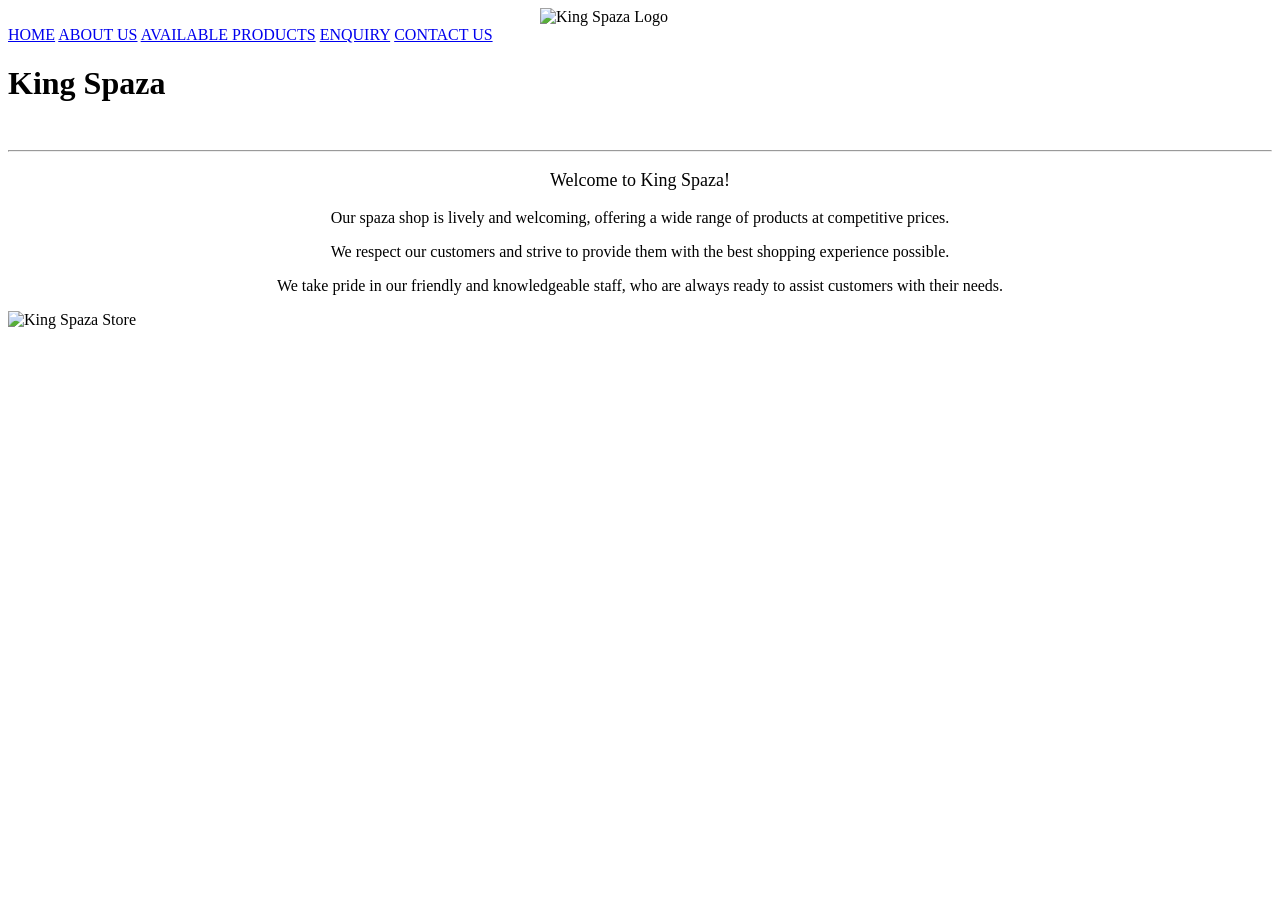
==== index.html @ 4876aa61 "Change something" ====
<!DOCTYPE html>
<html lang="en">
<head>
    <meta charset="UTF-8">
    <meta name="viewport" content="width=device-width, initial-scale=1.0">
    <title>King Spaza shop</title>
    <link rel="icon" href="../King-Spaza/assets/Gemini_Generated_Image_jdhbpnjdhbpnjdhb.png">
</head>
<body> 
    <img src= "../King-Spaza/assets/Gemini_Generated_Image_jdhbpnjdhbpnjdhb.png" alt="King Spaza Logo" style="display: block; margin: 0 auto; width: 200px; height: auto;"">   
    <a href="../King-Spaza/index.html">HOME</a>
    <a href="../King-Spaza/pages/about.html">ABOUT US</a>
    <a href="../King-Spaza/pages/availableproducts.html">AVAILABLE PRODUCTS</a>
    <a href="../King-Spaza/pages/enquiry.html">ENQUIRY</a>
    <a href="../King-Spaza/pages/contact.html">CONTACT US</a> 
    <h1>King Spaza</h1><br> <hr>
    <p style="text-align: center;font-size: 18px;">Welcome to King Spaza!</p>
    <section>
  <p style="text-align: center;"> Our spaza shop is lively and welcoming, offering a wide range of products at competitive prices.</p>
  <p style="text-align: center;">We respect our customers and strive to provide them with the best shopping experience possible.</p>
  <p style="text-align: center;">We take pride in our friendly and knowledgeable staff, who are always ready to assist customers with their needs.</p>
  <img src="../King-Spaza/assets/Screenshot 2026-08-13 145939.png" alt="King Spaza Store">
  
    </section>
</body>
</html>
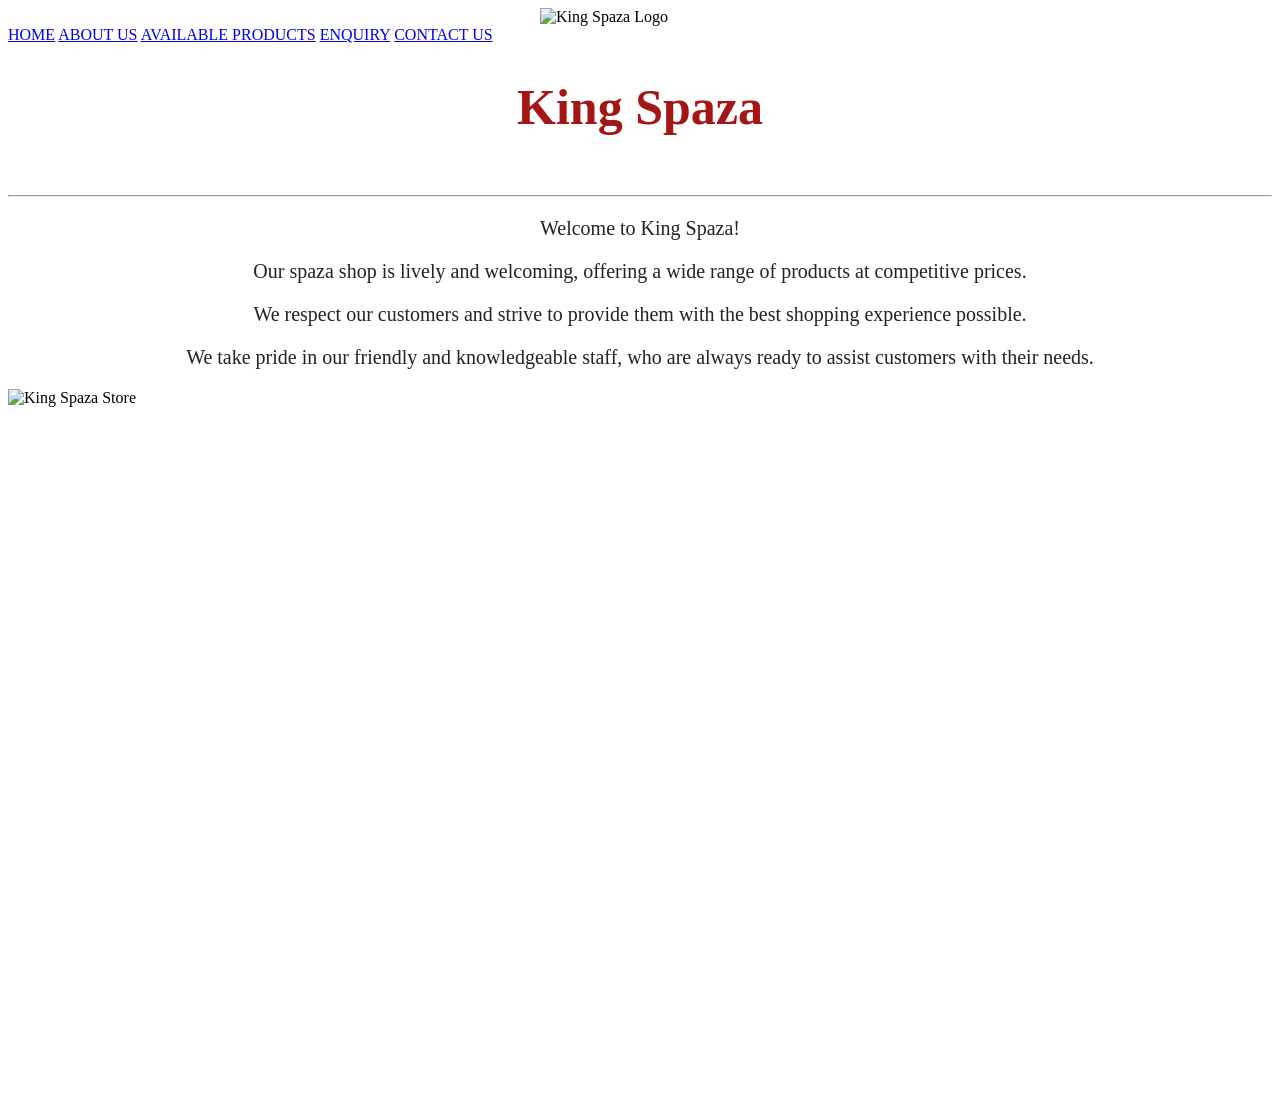
==== commit 4cc2cd87: "So i made some changes" ====
--- a/index.html
+++ b/index.html
@@ -5,16 +5,17 @@
     <meta name="viewport" content="width=device-width, initial-scale=1.0">
     <title>King Spaza shop</title>
     <link rel="icon" href="../King-Spaza/assets/Gemini_Generated_Image_jdhbpnjdhbpnjdhb.png">
+    <link rel="stylesheet" href="../css/style.css">
 </head>
 <body> 
-    <img src= "../King-Spaza/assets/Gemini_Generated_Image_jdhbpnjdhbpnjdhb.png" alt="King Spaza Logo" style="display: block; margin: 0 auto; width: 200px; height: auto;"">   
+    <img src= "../King-Spaza/assets/Gemini_Generated_Image_jdhbpnjdhbpnjdhb.png" alt="King Spaza Logo" style="display: block; margin: 0 auto; width: 200px; height: auto;">   
     <a href="../King-Spaza/index.html">HOME</a>
     <a href="../King-Spaza/pages/about.html">ABOUT US</a>
     <a href="../King-Spaza/pages/availableproducts.html">AVAILABLE PRODUCTS</a>
     <a href="../King-Spaza/pages/enquiry.html">ENQUIRY</a>
     <a href="../King-Spaza/pages/contact.html">CONTACT US</a> 
     <h1>King Spaza</h1><br> <hr>
-    <p style="text-align: center;font-size: 18px;">Welcome to King Spaza!</p>
+    <p style="text-align: center;font-size: 20px;">Welcome to King Spaza!</p>
     <section>
   <p style="text-align: center;"> Our spaza shop is lively and welcoming, offering a wide range of products at competitive prices.</p>
   <p style="text-align: center;">We respect our customers and strive to provide them with the best shopping experience possible.</p>
--- a/css/style.css
+++ b/css/style.css
@@ -0,0 +1,32 @@
+h1{
+    text-align: center;
+    color: #a41515;
+    font-size: 50px;
+}
+p{
+    text-align: center;
+    color: #1f1d1df9;
+    font-size: 20px;
+}
+img{
+    display: block;
+    margin: 0 auto;
+    width: 1280px;
+    height: 720px;
+}
+iframe{
+    display: block;
+    margin: 0 auto;
+    width: 1280px;
+    height: 720px;
+}
+ul{
+    list-style-type: none;
+    text-align: center;
+    color: #1f1d1df9;
+    font-size: 20px;
+}
+ul li span{
+    font-weight: bold;
+}
+
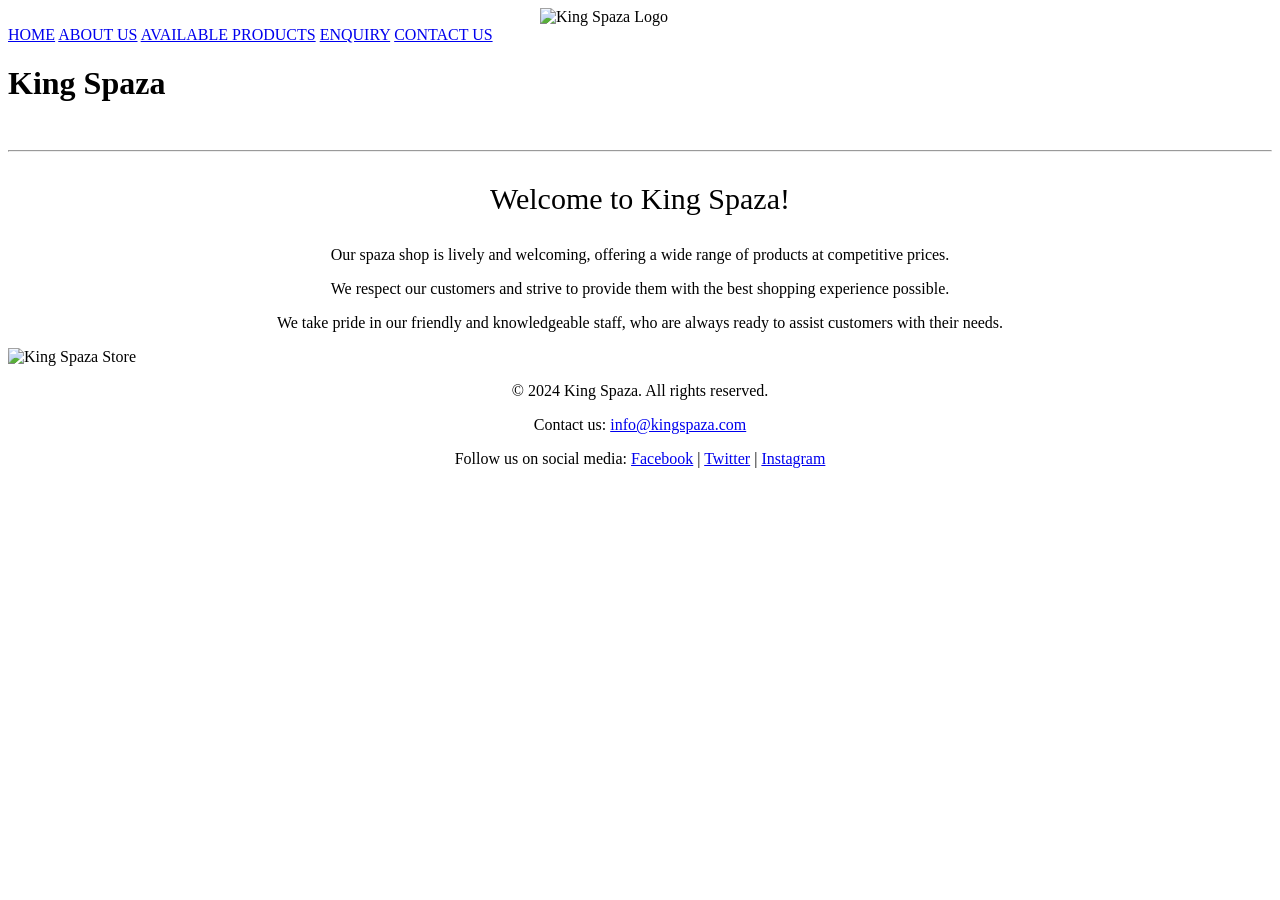
==== commit bd1aca54: "i have fixed my readme file" ====
--- a/index.html
+++ b/index.html
@@ -4,18 +4,20 @@
     <meta charset="UTF-8">
     <meta name="viewport" content="width=device-width, initial-scale=1.0">
     <title>King Spaza shop</title>
-    <link rel="icon" href="../King-Spaza/assets/Gemini_Generated_Image_jdhbpnjdhbpnjdhb.png">
-    <link rel="stylesheet" href="../css/style.css">
+   
+    <link rel="stylesheet" href="../King-Spaza/css/style.css">
 </head>
 <body> 
+    <header></header>
     <img src= "../King-Spaza/assets/Gemini_Generated_Image_jdhbpnjdhbpnjdhb.png" alt="King Spaza Logo" style="display: block; margin: 0 auto; width: 200px; height: auto;">   
     <a href="../King-Spaza/index.html">HOME</a>
     <a href="../King-Spaza/pages/about.html">ABOUT US</a>
     <a href="../King-Spaza/pages/availableproducts.html">AVAILABLE PRODUCTS</a>
     <a href="../King-Spaza/pages/enquiry.html">ENQUIRY</a>
     <a href="../King-Spaza/pages/contact.html">CONTACT US</a> 
+
     <h1>King Spaza</h1><br> <hr>
-    <p style="text-align: center;font-size: 20px;">Welcome to King Spaza!</p>
+    <p style="text-align: center;font-size: 30px;">Welcome to King Spaza!</p>
     <section>
   <p style="text-align: center;"> Our spaza shop is lively and welcoming, offering a wide range of products at competitive prices.</p>
   <p style="text-align: center;">We respect our customers and strive to provide them with the best shopping experience possible.</p>
@@ -23,5 +25,14 @@
   <img src="../King-Spaza/assets/Screenshot 2026-08-13 145939.png" alt="King Spaza Store">
   
     </section>
+    <footer>
+        <p style="text-align: center;">&copy; 2024 King Spaza. All rights reserved.</p>
+        <p style="text-align: center;">Contact us: <a href="mailto:info@kingspaza.com">info@kingspaza.com</a></p>
+        <p style="text-align: center;">Follow us on social media: 
+            <a href="https://www.facebook.com/kingspaza" target="_blank">Facebook</a> | 
+            <a href="https://www.twitter.com/kingspaza" target="_blank">Twitter</a> | 
+            <a href="https://www.instagram.com/kingspaza" target="_blank">Instagram</a>
+        </p>
+    </footer>
 </body>
 </html>
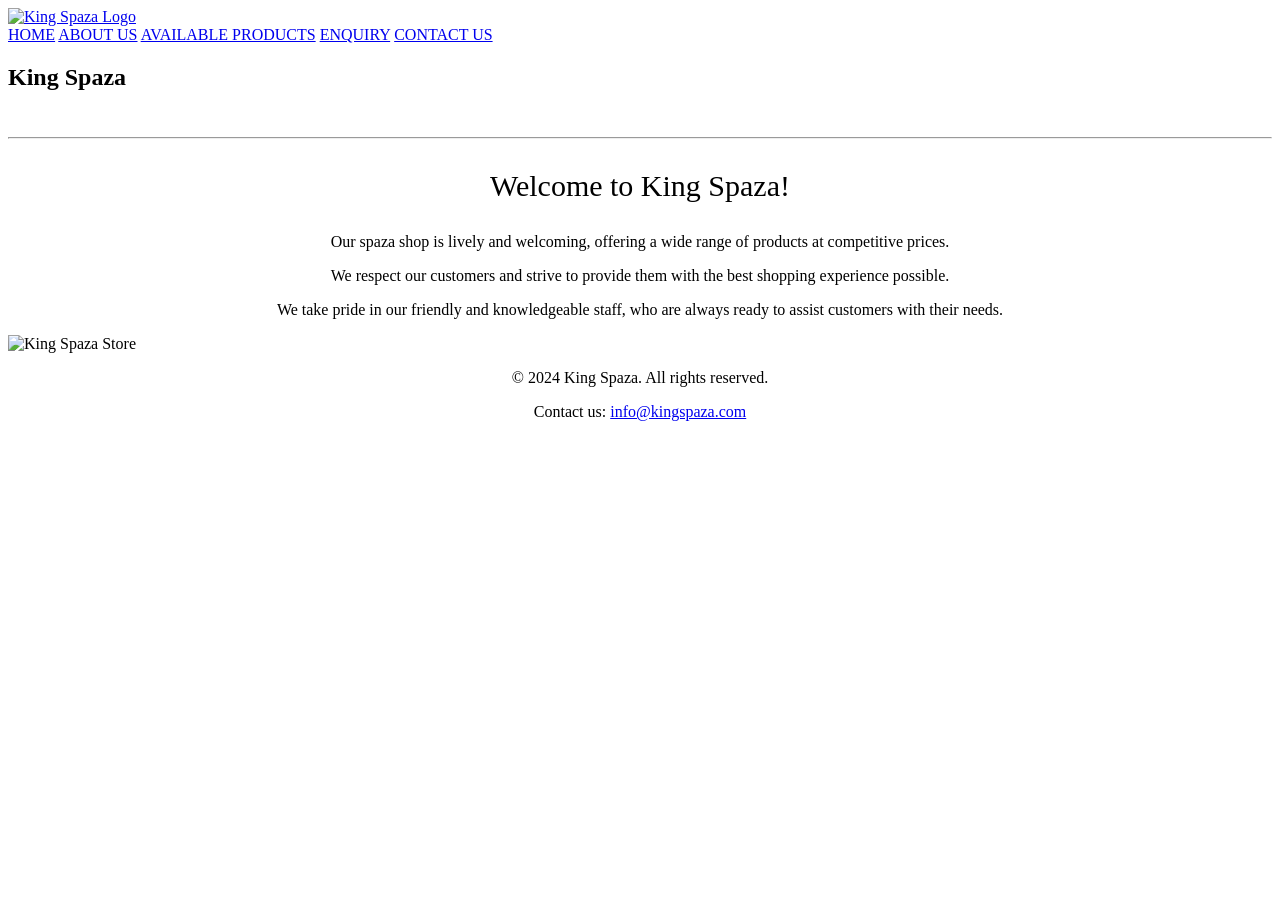
==== commit aa2fbcc9: "i have made some changes" ====
--- a/index.html
+++ b/index.html
@@ -4,35 +4,36 @@
     <meta charset="UTF-8">
     <meta name="viewport" content="width=device-width, initial-scale=1.0">
     <title>King Spaza shop</title>
-   
     <link rel="stylesheet" href="../King-Spaza/css/style.css">
 </head>
 <body> 
-    <header></header>
-    <img src= "../King-Spaza/assets/Gemini_Generated_Image_jdhbpnjdhbpnjdhb.png" alt="King Spaza Logo" style="display: block; margin: 0 auto; width: 200px; height: auto;">   
-    <a href="../King-Spaza/index.html">HOME</a>
-    <a href="../King-Spaza/pages/about.html">ABOUT US</a>
-    <a href="../King-Spaza/pages/availableproducts.html">AVAILABLE PRODUCTS</a>
-    <a href="../King-Spaza/pages/enquiry.html">ENQUIRY</a>
-    <a href="../King-Spaza/pages/contact.html">CONTACT US</a> 
+    <header class="header-nav">
+        <a href="../King-Spaza/index.html" class="logo-link">
+            <img class="logo-img" src="../King-Spaza/assets/Gemini_Generated_Image_jdhbpnjdhbpnjdhb.png" alt="King Spaza Logo">
+        </a>
+        <nav class="nav-links">
+            <a href="../King-Spaza/index.html">HOME</a>
+            <a href="../King-Spaza/pages/about.html">ABOUT US</a>
+            <a href="../King-Spaza/pages/availableproducts.html">AVAILABLE PRODUCTS</a>
+            <a href="../King-Spaza/pages/enquiry.html">ENQUIRY</a>
+            <a href="../King-Spaza/pages/contact.html">CONTACT US</a> 
+        </nav>
+    </header>
 
-    <h1>King Spaza</h1><br> <hr>
-    <p style="text-align: center;font-size: 30px;">Welcome to King Spaza!</p>
-    <section>
-  <p style="text-align: center;"> Our spaza shop is lively and welcoming, offering a wide range of products at competitive prices.</p>
-  <p style="text-align: center;">We respect our customers and strive to provide them with the best shopping experience possible.</p>
-  <p style="text-align: center;">We take pride in our friendly and knowledgeable staff, who are always ready to assist customers with their needs.</p>
-  <img src="../King-Spaza/assets/Screenshot 2026-08-13 145939.png" alt="King Spaza Store">
-  
-    </section>
+    <main>
+        <section>
+            <h1>King Spaza</h1><br><hr>
+            <p style="text-align: center; font-size: 30px;">Welcome to King Spaza!</p>
+            <p style="text-align: center;">Our spaza shop is lively and welcoming, offering a wide range of products at competitive prices.</p>
+            <p style="text-align: center;">We respect our customers and strive to provide them with the best shopping experience possible.</p>
+            <p style="text-align: center;">We take pride in our friendly and knowledgeable staff, who are always ready to assist customers with their needs.</p>
+            <img src="../King-Spaza/assets/Screenshot 2026-08-13 145939.png" alt="King Spaza Store" style="display: block; margin: 0 auto; max-width: 100%; height: auto;">
+        </section>
+    </main>
+
     <footer>
         <p style="text-align: center;">&copy; 2024 King Spaza. All rights reserved.</p>
         <p style="text-align: center;">Contact us: <a href="mailto:info@kingspaza.com">info@kingspaza.com</a></p>
-        <p style="text-align: center;">Follow us on social media: 
-            <a href="https://www.facebook.com/kingspaza" target="_blank">Facebook</a> | 
-            <a href="https://www.twitter.com/kingspaza" target="_blank">Twitter</a> | 
-            <a href="https://www.instagram.com/kingspaza" target="_blank">Instagram</a>
-        </p>
     </footer>
 </body>
 </html>
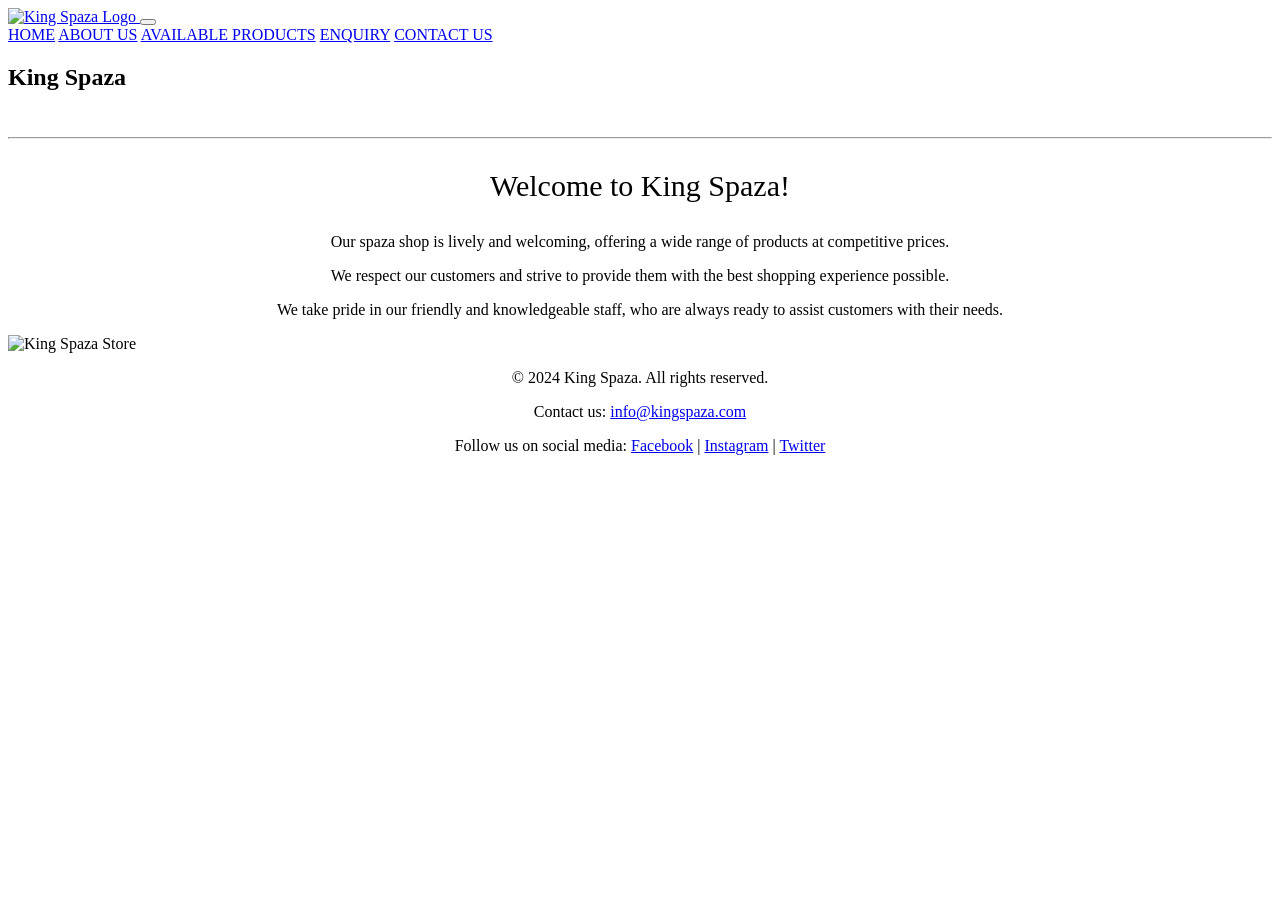
==== commit e4051772: "i have big changes to my website" ====
--- a/index.html
+++ b/index.html
@@ -7,18 +7,27 @@
     <link rel="stylesheet" href="../King-Spaza/css/style.css">
 </head>
 <body> 
-    <header class="header-nav">
-        <a href="../King-Spaza/index.html" class="logo-link">
-            <img class="logo-img" src="../King-Spaza/assets/Gemini_Generated_Image_jdhbpnjdhbpnjdhb.png" alt="King Spaza Logo">
-        </a>
-        <nav class="nav-links">
-            <a href="../King-Spaza/index.html">HOME</a>
-            <a href="../King-Spaza/pages/about.html">ABOUT US</a>
-            <a href="../King-Spaza/pages/availableproducts.html">AVAILABLE PRODUCTS</a>
-            <a href="../King-Spaza/pages/enquiry.html">ENQUIRY</a>
-            <a href="../King-Spaza/pages/contact.html">CONTACT US</a> 
-        </nav>
-    </header>
+   <header class="header-nav">
+    <a href="../King-Spaza/index.html" class="logo-link">
+        <img class="logo-img" src="../King-Spaza/assets/Gemini_Generated_Image_jdhbpnjdhbpnjdhb.png" alt="King Spaza Logo">
+    </a>
+
+    <!-- Hamburger Button -->
+    <button class="hamburger" id="hamburger-btn" aria-label="Toggle navigation">
+        <span></span>
+        <span></span>
+        <span></span>
+    </button>
+
+    <!-- Navigation Menu -->
+    <nav class="nav-links" id="nav-menu">
+        <a href="../King-Spaza/index.html">HOME</a>
+        <a href="../King-Spaza/pages/about.html">ABOUT US</a>
+        <a href="../King-Spaza/pages/availableproducts.html">AVAILABLE PRODUCTS</a>
+        <a href="../King-Spaza/pages/enquiry.html">ENQUIRY</a>
+        <a href="../King-Spaza/pages/contact.html">CONTACT US</a>
+    </nav>
+</header>
 
     <main>
         <section>
@@ -34,6 +43,27 @@
     <footer>
         <p style="text-align: center;">&copy; 2024 King Spaza. All rights reserved.</p>
         <p style="text-align: center;">Contact us: <a href="mailto:info@kingspaza.com">info@kingspaza.com</a></p>
+        <p style="text-align: center;">Follow us on social media: 
+            <a href="https://www.facebook.com/kingspaza" target="_blank">Facebook</a> | 
+            <a href="https://www.instagram.com/kingspaza" target="_blank">Instagram</a> | 
+            <a href="https://twitter.com/kingspaza" target="_blank">Twitter</a>
+        </p>
     </footer>
+    <script>
+        const hamburgerBtn = document.getElementById('hamburger-btn');
+        const navMenu = document.getElementById('nav-menu');
+
+        hamburgerBtn.addEventListener('click', () => {
+            navMenu.classList.toggle('active');
+        });
+
+        // Close menu automatically when a link is clicked
+        document.querySelectorAll('.nav-links a').forEach(link => {
+            link.addEventListener('click', () => {
+                navMenu.classList.remove('active');
+            });
+        });
+    </script>
 </body>
+</html>
 </html>
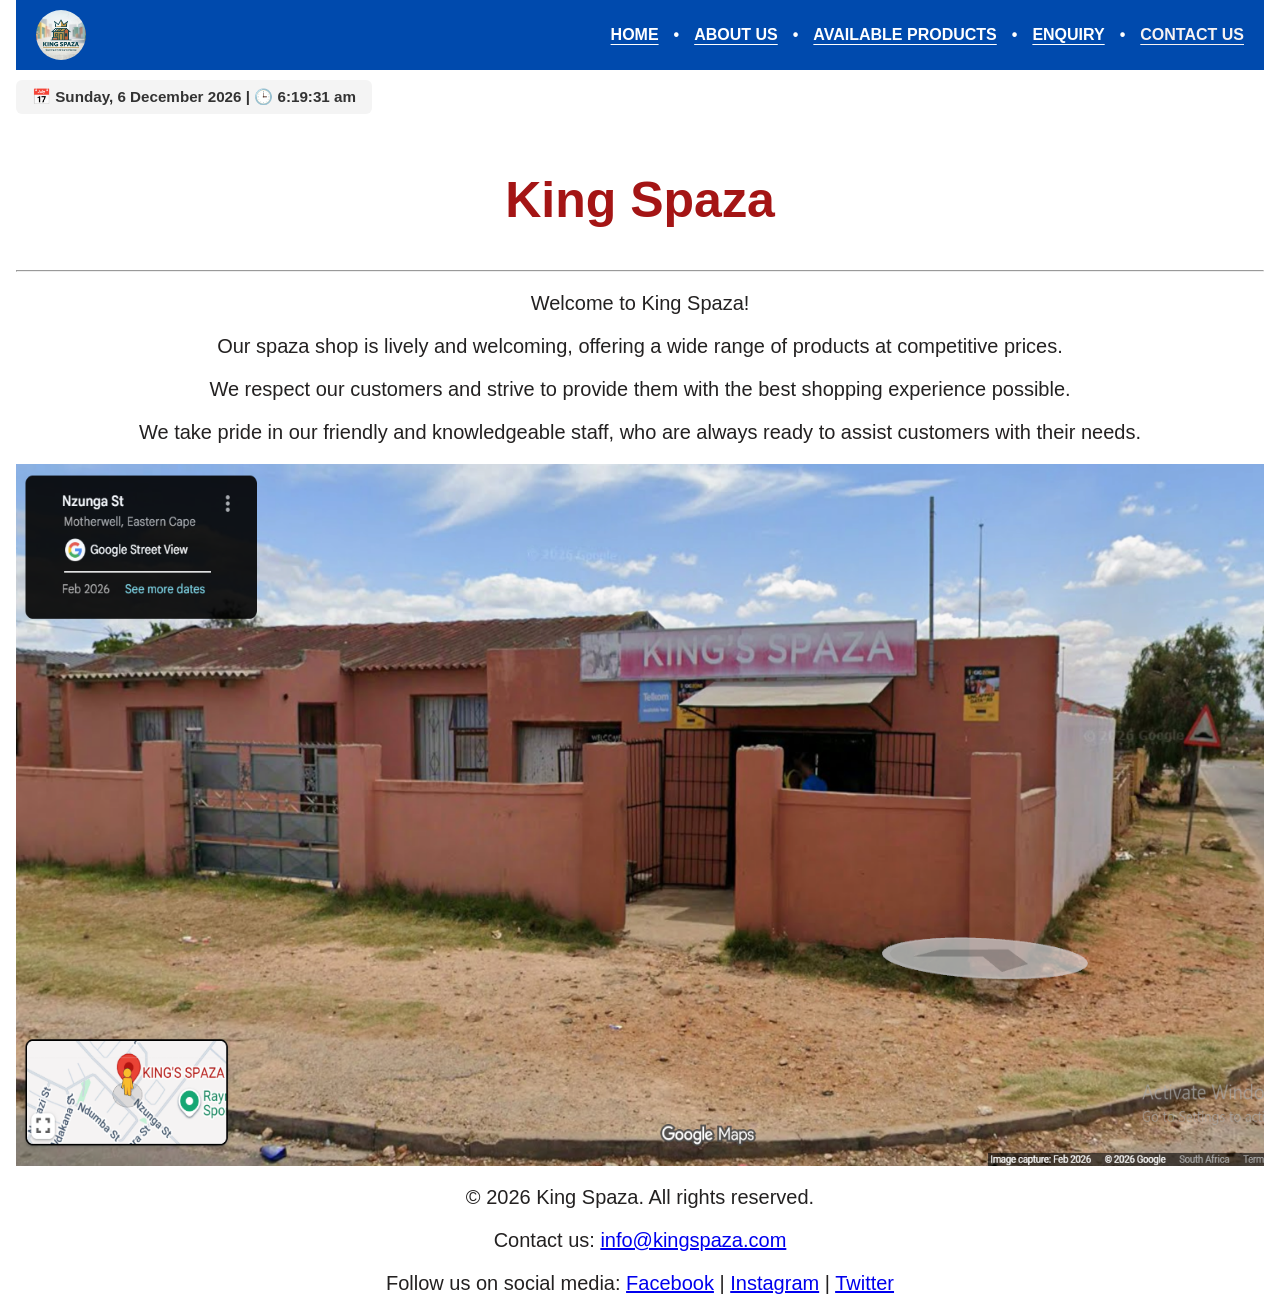
==== commit 026bbcd9: "yes i have changed somethings" ====
--- a/index.html
+++ b/index.html
@@ -3,67 +3,111 @@
 <head>
     <meta charset="UTF-8">
     <meta name="viewport" content="width=device-width, initial-scale=1.0">
-    <title>King Spaza shop</title>
-    <link rel="stylesheet" href="../King-Spaza/css/style.css">
+    <meta name="description" content="King Spaza is a vibrant and welcoming spaza shop offering a wide range of products at competitive prices. 
+               We respect our customers and strive to provide them with the best shopping experience possible.">
+    <meta name="keywords" content="King Spaza, spaza shop, products, competitive prices, customer service, shopping experience">
+    <meta name="author" content="Aphiwe Luntonti">
+    
+    <title>King Spaza Shop</title>
+    <!-- CSS stylesheet link -->
+    <link rel="stylesheet" href="css/style.css">
 </head>
 <body> 
-   <header class="header-nav">
-    <a href="../King-Spaza/index.html" class="logo-link">
-        <img class="logo-img" src="../King-Spaza/assets/Gemini_Generated_Image_jdhbpnjdhbpnjdhb.png" alt="King Spaza Logo">
-    </a>
+    <!-- Header & Navigation -->
+    <header class="header-nav">
+        <a href="index.html" class="logo-link">
+            <img class="logo-img" src="assets/Gemini_Generated_Image_jdhbpnjdhbpnjdhb.png" alt="King Spaza Logo">
+        </a>
 
-    <!-- Hamburger Button -->
-    <button class="hamburger" id="hamburger-btn" aria-label="Toggle navigation">
-        <span></span>
-        <span></span>
-        <span></span>
-    </button>
+        <!-- Hamburger Button -->
+        <button class="hamburger" id="hamburger-btn" aria-label="Toggle navigation" aria-expanded="false" aria-controls="nav-menu">
+            <span></span>
+            <span></span>
+            <span></span>
+        </button>
 
-    <!-- Navigation Menu -->
-    <nav class="nav-links" id="nav-menu">
-        <a href="../King-Spaza/index.html">HOME</a>
-        <a href="../King-Spaza/pages/about.html">ABOUT US</a>
-        <a href="../King-Spaza/pages/availableproducts.html">AVAILABLE PRODUCTS</a>
-        <a href="../King-Spaza/pages/enquiry.html">ENQUIRY</a>
-        <a href="../King-Spaza/pages/contact.html">CONTACT US</a>
-    </nav>
-</header>
+        <!-- Navigation Menu -->
+        <nav class="nav-links" id="nav-menu">
+            <a href="index.html">HOME</a>
+            <a href="pages/about.html">ABOUT US</a>
+            <a href="pages/availableproducts.html">AVAILABLE PRODUCTS</a>
+            <a href="pages/enquiry.html">ENQUIRY</a>
+            <a href="pages/contact.html">CONTACT US</a>
+        </nav>
+    </header>
 
+    <!-- Main Content -->
     <main>
-        <section>
-            <h1>King Spaza</h1><br><hr>
-            <p style="text-align: center; font-size: 30px;">Welcome to King Spaza!</p>
-            <p style="text-align: center;">Our spaza shop is lively and welcoming, offering a wide range of products at competitive prices.</p>
-            <p style="text-align: center;">We respect our customers and strive to provide them with the best shopping experience possible.</p>
-            <p style="text-align: center;">We take pride in our friendly and knowledgeable staff, who are always ready to assist customers with their needs.</p>
-            <img src="../King-Spaza/assets/Screenshot 2026-08-13 145939.png" alt="King Spaza Store" style="display: block; margin: 0 auto; max-width: 100%; height: auto;">
+        <section class="welcome-section">
+            <!-- Date and Time Display moved here -->
+            <div class="datetime-display" id="datetime-display" aria-live="polite">
+                📅 <span id="current-date">Loading...</span> | 🕒 <span id="current-time">Loading...</span>
+            </div>
+
+            <h1>King Spaza</h1>
+            <hr>
+            <p class="hero-text">Welcome to King Spaza!</p>
+            <p>Our spaza shop is lively and welcoming, offering a wide range of products at competitive prices.</p>
+            <p>We respect our customers and strive to provide them with the best shopping experience possible.</p>
+            <p>We take pride in our friendly and knowledgeable staff, who are always ready to assist customers with their needs.</p>
+            
+            <img src="assets/Screenshot 2026-08-13 145939.png" alt="King Spaza Store" class="hero-img">
         </section>
     </main>
 
+    <!-- Footer -->
     <footer>
-        <p style="text-align: center;">&copy; 2024 King Spaza. All rights reserved.</p>
-        <p style="text-align: center;">Contact us: <a href="mailto:info@kingspaza.com">info@kingspaza.com</a></p>
-        <p style="text-align: center;">Follow us on social media: 
-            <a href="https://www.facebook.com/kingspaza" target="_blank">Facebook</a> | 
-            <a href="https://www.instagram.com/kingspaza" target="_blank">Instagram</a> | 
-            <a href="https://twitter.com/kingspaza" target="_blank">Twitter</a>
+        <p>&copy; 2026 King Spaza. All rights reserved.</p>
+        <p>Contact us: <a href="mailto:info@kingspaza.com">info@kingspaza.com</a></p>
+        <p>Follow us on social media: 
+            <a href="https://www.facebook.com/kingspaza" target="_blank" rel="noopener noreferrer">Facebook</a> | 
+            <a href="https://www.instagram.com/kingspaza" target="_blank" rel="noopener noreferrer">Instagram</a> | 
+            <a href="https://twitter.com/kingspaza" target="_blank" rel="noopener noreferrer">Twitter</a>
         </p>
     </footer>
+
+    <!-- JavaScript for Mobile Navigation -->
     <script>
         const hamburgerBtn = document.getElementById('hamburger-btn');
         const navMenu = document.getElementById('nav-menu');
 
         hamburgerBtn.addEventListener('click', () => {
-            navMenu.classList.toggle('active');
+            const isActive = navMenu.classList.toggle('active');
+            hamburgerBtn.setAttribute('aria-expanded', isActive);
         });
 
         // Close menu automatically when a link is clicked
         document.querySelectorAll('.nav-links a').forEach(link => {
             link.addEventListener('click', () => {
                 navMenu.classList.remove('active');
+                hamburgerBtn.setAttribute('aria-expanded', 'false');
             });
         });
     </script>
+    <script>
+        function updateDateTime() {
+            const now = new Date();
+
+            // Format Date (e.g., "Friday, 23 October 2026")
+            const dateOptions = { weekday: 'long', day: 'numeric', month: 'long', year: 'numeric' };
+            const formattedDate = now.toLocaleDateString('en-ZA', dateOptions);
+
+            // Format Time (e.g., "08:15:30 AM")
+            const formattedTime = now.toLocaleTimeString('en-ZA', { hour12: true });
+
+            // Inject into HTML
+            const dateEl = document.getElementById('current-date');
+            const timeEl = document.getElementById('current-time');
+
+            if (dateEl && timeEl) {
+                dateEl.textContent = formattedDate;
+                timeEl.textContent = formattedTime;
+            }
+        }
+
+        // Run immediately on page load and update every 1 second
+        updateDateTime();
+        setInterval(updateDateTime, 1000);
+    </script>
 </body>
-</html>
 </html>
--- a/css/style.css
+++ b/css/style.css
@@ -0,0 +1,475 @@
+/* Fixed Google Fonts Import URL */
+@import url('https://fonts.googleapis.com/css2?family=Marvel:ital,wght@0,400;0,700;1,400;1,700&display=swap');
+
+/* Base Styles */
+body {
+  font-family: 'Marvel', sans-serif;
+  margin: 0;
+  padding: 0 1rem;
+}
+
+h1 {
+  text-align: center;
+  color: #a41515;
+  font-size: clamp(2rem, 5vw, 3.125rem); /* Dynamically scales font size */
+}
+
+p {
+  text-align: center;
+  color: rgba(31, 29, 29, 0.98);
+  font-size: clamp(1rem, 2.5vw, 1.25rem);
+}
+
+/* Responsive Images & Videos */
+img, 
+iframe {
+  display: block;
+  margin: 0 auto;
+  width: 100%;
+  max-width: 1280px;
+  height: auto;
+  aspect-ratio: 16 / 9; /* Maintains HD aspect ratio on all screens */
+}
+
+/* Lists */
+ul {
+  list-style-type: none;
+  padding: 0;
+  text-align: center;
+  color: rgba(31, 29, 29, 0.98);
+  font-size: clamp(1rem, 2.5vw, 1.25rem);
+}
+
+ul li span {
+  font-weight: bold;
+}
+
+/* Responsive Circular Logo Container */
+.circle-logo {
+  width: min(300px, 80vw); /* Scales down on screens smaller than 300px */
+  height: min(300px, 80vw);
+  border-radius: 50%;
+  overflow: hidden;
+  margin: 0 auto; /* Centered layout */
+  display: flex;
+  justify-content: center;
+  align-items: center;
+}
+
+.circle-logo img {
+  width: 100%;
+  height: 100%;
+  object-fit: cover;
+  aspect-ratio: 1 / 1;
+}
+a.hover-effect {
+  text-decoration: none;
+  color: inherit;
+  transition: color 0.3s ease, transform 0.3s ease;
+}
+/* Responsive Image Styling */
+.hero-image {
+  display: block;
+  margin: 1.5rem auto;
+  max-width: 100%;
+  width: min(400px, 90vw); /* Stays 400px on desktop, shrinks to 90% view width on mobile */
+  height: auto;           /* Preserves original aspect ratio without distortion */
+  object-fit: cover;
+  border-radius: 8px;     /* Optional subtle rounded corners */
+}
+/* Header Container - Keeps Everything Left-Aligned */
+.header-nav {
+  display: flex;
+  align-items: center;
+  justify-content: flex-start; /* Keeps everything on the left */
+  gap: 20px;                   /* Space between logo and nav links */
+  padding: 10px 20px;
+  flex-wrap: wrap;             /* Wraps gracefully on mobile screens */
+}
+
+/* Small Round Logo */
+.logo-img {
+  width: 60px;          /* Logo diameter */
+  height: 60px;         
+  border-radius: 50%;   /* Circle crop */
+  object-fit: cover;    
+  display: block;
+}
+
+/* Navigation Links - Left Aligned */
+/* Navigation Links - Left Aligned and Underlined */
+.nav-links {
+  display: flex;
+  align-items: center;
+  gap: 15px;
+  flex-wrap: wrap;
+}
+
+/* Base Navigation Link Styling */
+.nav-links a {
+  text-decoration: underline;
+  text-underline-offset: 4px;
+  font-weight: bold;
+  color: #1f1d1d;
+  position: relative;
+  transition: color 0.3s ease;
+}
+
+/* 1. :hover - Changes color when the user hovers over a link */
+.nav-links a:hover {
+  color: #a41515; /* Changes text color to King Spaza red */
+}
+
+/* 2. :active - Effect when the user clicks down on a link */
+.nav-links a:active {
+  color: #700d0d;
+}
+
+/* 3. :focus - Highlights link for keyboard navigation (Accessibility) */
+.nav-links a:focus {
+  outline: 2px dashed #a41515;
+  outline-offset: 4px;
+}
+
+/* 4. :first-child & :last-child - Styles specific links in the menu */
+.nav-links a:first-child {
+  /* Targets 'HOME' link specifically */
+  font-weight: 900;
+}
+
+.nav-links a:last-child {
+  /* Targets 'CONTACT US' link specifically */
+  color: rgb(247, 242, 242);
+}
+
+/* 5. ::after - Adds a small custom separator dot after every link except the last */
+.nav-links a:not(:last-child)::after {
+  content: "•";
+  margin-left: 15px;
+  color: #a41515;
+  display: inline-block;
+  pointer-events: none;
+}
+/* Center the form container */
+form {
+  max-width: 500px;         /* Prevents the form from stretching too wide */
+  width: 90%;               /* Ensures responsiveness on mobile screens */
+  margin: 2rem auto;        /* Centers the form horizontally and adds vertical space */
+  display: flex;
+  flex-direction: column;   /* Stacks inputs neatly */
+  gap: 15px;                /* Adds spacing between labels and fields */
+}
+
+/* Optional styling to make form fields span full width inside the centered box */
+form input,
+form textarea {
+  width: 100%;
+  box-sizing: border-box;  /* Ensures padding doesn't overflow container width */
+}
+
+/* Center the Submit / Cancel buttons container */
+.button-group {
+  display: flex;
+  justify-content: center;
+  gap: 10px;
+}
+/* Base Form Controls */
+form input,
+form textarea {
+  width: 100%;
+  padding: 10px;
+  border: 1px solid #ccc;
+  border-radius: 4px;
+  box-sizing: border-box;
+  transition: all 0.3s ease; /* Smooth transition effect */
+}
+
+/* 1. :focus Pseudo-Class - Highlights input fields when clicked */
+form input:focus,
+form textarea:focus {
+  border-color: #a41515;                     /* Accent color border */
+  outline: none;
+  box-shadow: 0 0 5px rgba(164, 21, 21, 0.4); /* Glow effect */
+}
+
+/* 2. ::placeholder Pseudo-Element - Styles the placeholder text */
+form input::placeholder,
+form textarea::placeholder {
+  color: #888888;
+  font-style: italic;
+  font-size: 0.9rem;
+}
+
+/* 3. :hover Pseudo-Class - Button interactivity */
+button:hover {
+  background-color: #a41515;
+  color: #ffffff;
+  cursor: pointer;
+  transform: translateY(-2px); /* Slight lift on hover */
+}
+
+/* 4. :active Pseudo-Class - Button click effect */
+button:active {
+  transform: translateY(0);    /* Button depresses when clicked */
+}
+
+/* 5. :required Pseudo-Class - Adds visual cue to mandatory fields */
+form input:required {
+  border-left: 4px solid #a41515;
+}
+
+/* 6. ::selection Pseudo-Element - Custom highlight color when selecting text */
+form input::selection,
+form textarea::selection {
+  background-color: #a41515;
+  color: #ffffff;
+}
+/* Header Background & Styling */
+header {
+  background-color: #004aad; /* Rich navy/royal blue (or use #0000ff / #1a73e8) */
+  padding: 20px 10px;
+  width: 100%;
+  box-sizing: border-box;
+}
+
+/* Change the main heading inside the header to white for high contrast */
+header h1 {
+  color: #ffffff;
+  margin-top: 15px;
+  text-align: center;
+}
+
+/* Change navigation link colors and dot separators so they stand out on blue */
+.nav-links a {
+  color: #ffffff;            /* White text for link clarity */
+  text-decoration: underline;
+  text-underline-offset: 4px;
+}
+
+.nav-links a:hover {
+  color: #ffd700;            /* Optional gold accent color when hovering */
+}
+
+.nav-links a:not(:last-child)::after {
+  color: #ffffff;            /* Makes the separator dots white */
+}
+/* Highlights only the active page with a visible accent color */
+.nav-links a.active {
+  color: #ffd700 !important; /* Bright Gold */
+  font-weight: bold;
+}
+/* Base Header Layout */
+/* Header Alignment */
+/* Header & Navigation Bar */
+.header-nav {
+  background-color: #004aad;
+  display: flex;
+  align-items: center;
+  justify-content: space-between;
+  padding: 10px 20px;
+  position: sticky;
+  top: 0;
+  left: 0;
+  width: 100%;
+  z-index: 1000;
+  box-sizing: border-box;
+}
+
+/* Logo */
+.logo-img {
+  width: 50px;
+  height: 50px;
+  border-radius: 50%;
+  object-fit: cover;
+  display: block;
+}
+
+/* Navigation Links (Desktop Default) */
+.nav-links {
+  display: flex;
+  align-items: center;
+  gap: 15px;
+}
+
+.nav-links a {
+  color: #ffffff;
+  text-decoration: underline;
+  text-underline-offset: 4px;
+  font-weight: bold;
+}
+
+.nav-links a:hover {
+  color: #ffd700;
+}
+
+/* Hamburger Icon (Hidden on Desktop) */
+.hamburger {
+  display: none;
+  flex-direction: column;
+  justify-content: space-between;
+  width: 30px;
+  height: 21px;
+  background: transparent;
+  border: none;
+  cursor: pointer;
+  padding: 0;
+  z-index: 1001;
+}
+
+.hamburger span {
+  display: block;
+  width: 100%;
+  height: 3px;
+  background-color: #ffffff;
+  border-radius: 2px;
+}
+
+/* Mobile Responsive Overlay (Below 768px) */
+@media screen and (max-width: 768px) {
+  .hamburger {
+    display: flex !important;
+  }
+
+  .nav-links {
+    display: none;
+    flex-direction: column;
+    width: 100%;
+    position: absolute;
+    top: 100%;
+    left: 0;
+    background-color: #004aad;
+    padding: 15px 0;
+    gap: 15px;
+    box-shadow: 0 4px 6px rgba(0, 0, 0, 0.2);
+  }
+
+  .nav-links.active {
+    display: flex !important;
+  }
+
+  .nav-links a {
+    text-align: center;
+    width: 100%;
+    padding: 8px 0;
+  }
+}
+.datetime-display {
+    font-size: 0.95rem;
+    font-weight: 600;
+    color: #333;
+    padding: 6px 12px;
+    background-color: #f4f4f4;
+    border-radius: 6px;
+    display: inline-block;
+    margin: 10px 0;
+}
+/* Container & Headers */
+.products-container {
+    max-width: 1200px;
+    margin: 0 auto;
+    padding: 20px;
+    text-align: center;
+}
+
+.page-title {
+    color: #1a237e;
+    font-size: 2rem;
+    margin-top: 10px;
+}
+
+.title-divider {
+    border: 0;
+    height: 2px;
+    background: #1a237e;
+    margin-bottom: 30px;
+}
+
+/* Dynamic Date & Time Styling */
+.datetime-display {
+    font-size: 0.95rem;
+    font-weight: 600;
+    color: #333;
+    padding: 8px 16px;
+    background-color: #f4f4f4;
+    border-radius: 6px;
+    display: inline-block;
+    margin-bottom: 15px;
+}
+
+/* Card Grid Layout */
+.cards-grid {
+    display: grid;
+    grid-template-columns: repeat(auto-fit, minmax(260px, 1fr));
+    gap: 25px;
+    justify-content: center;
+    padding: 10px 0;
+}
+
+/* Individual Card Design */
+.product-card {
+    background-color: #ffffff;
+    border-radius: 12px;
+    box-shadow: 0 4px 12px rgba(0, 0, 0, 0.1);
+    overflow: hidden;
+    display: flex;
+    flex-direction: column;
+    transition: transform 0.2s ease, box-shadow 0.2s ease;
+}
+
+.product-card:hover {
+    transform: translateY(-5px);
+    box-shadow: 0 8px 20px rgba(0, 0, 0, 0.15);
+}
+
+/* Minimized Image Styling */
+.card-img-wrapper {
+    width: 100%;
+    height: 180px; /* Limits and standardizes image height */
+    overflow: hidden;
+    background-color: #f9f9f9;
+}
+
+.card-img {
+    width: 100%;
+    height: 100%;
+    object-fit: cover; /* Fits image neatly without stretching */
+    display: block;
+}
+
+/* Card Content & Lists */
+.card-content {
+    padding: 20px;
+    display: flex;
+    flex-direction: column;
+    flex-grow: 1;
+}
+
+.card-content h2 {
+    font-size: 1.4rem;
+    color: #1a237e;
+    margin-bottom: 10px;
+}
+
+.card-content p {
+    font-size: 0.9rem;
+    color: #555;
+    margin-bottom: 15px;
+}
+
+.product-list {
+    list-style: none;
+    padding: 0;
+    margin: 0;
+    text-align: left;
+}
+
+.product-list li {
+    padding: 6px 0;
+    border-bottom: 1px solid #eee;
+    font-size: 0.95rem;
+    color: #333;
+}
+
+.product-list li:last-child {
+    border-bottom: none;
+}
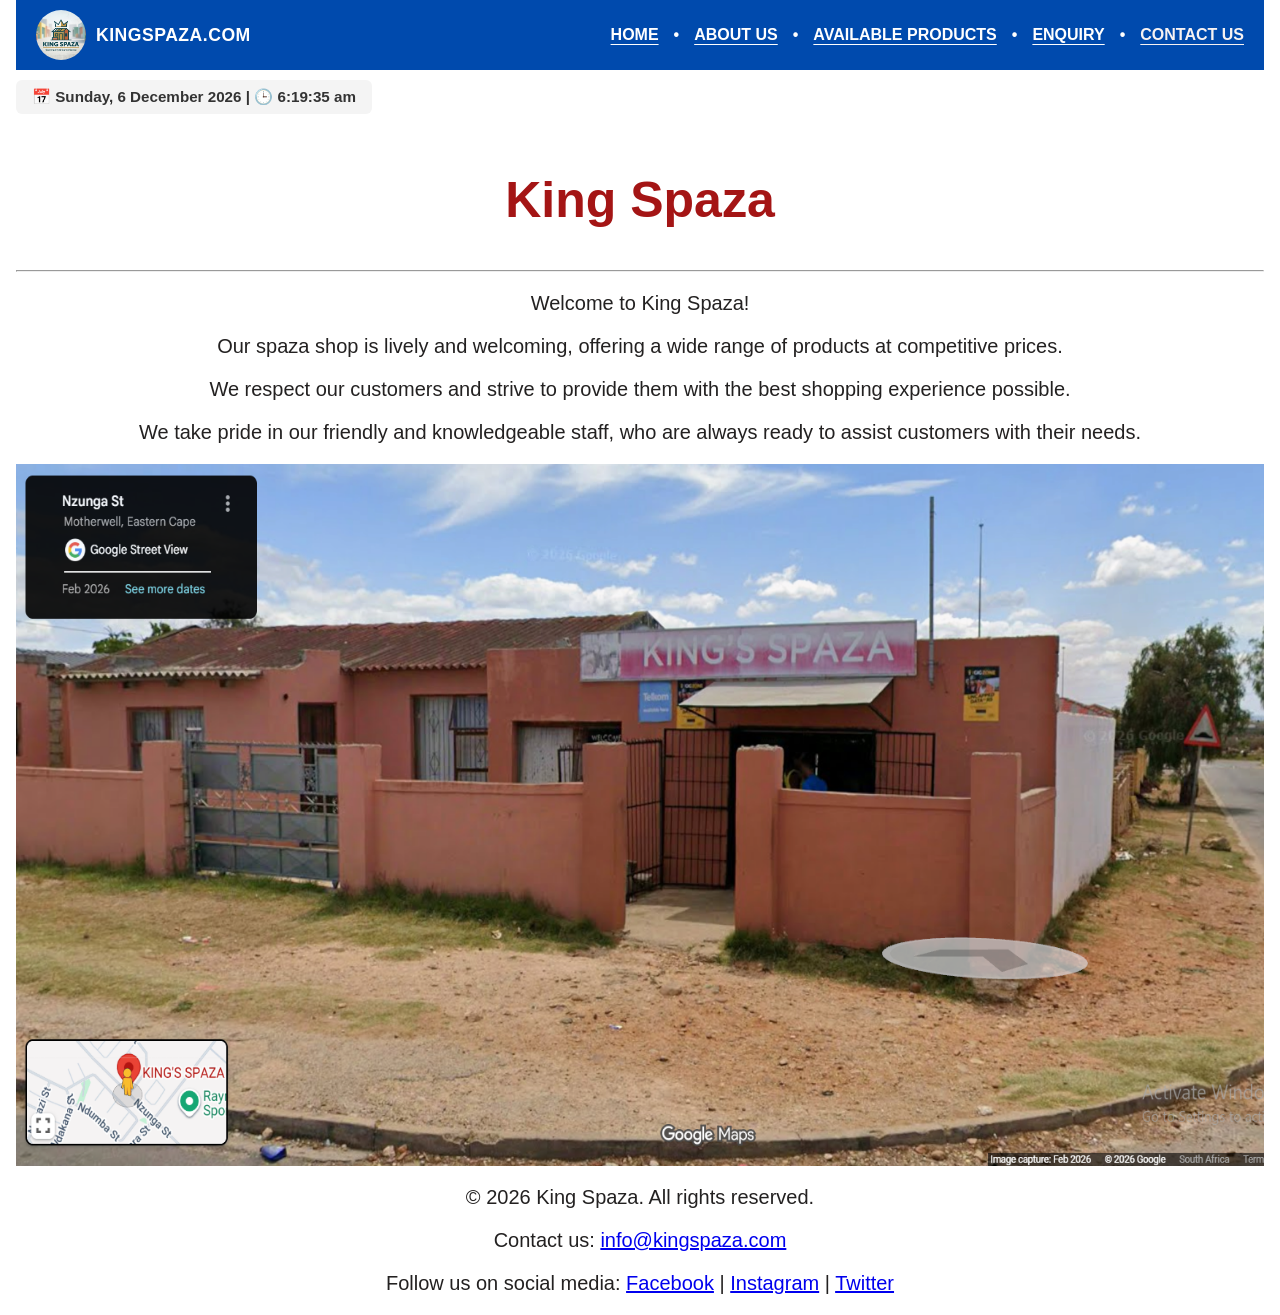
==== commit 8512b643: "changed some things there" ====
--- a/index.html
+++ b/index.html
@@ -1,22 +1,38 @@
 <!DOCTYPE html>
+
 <html lang="en">
+
 <head>
+
     <meta charset="UTF-8">
+
     <meta name="viewport" content="width=device-width, initial-scale=1.0">
-    <meta name="description" content="King Spaza is a vibrant and welcoming spaza shop offering a wide range of products at competitive prices. 
+
+    <meta name="description" content="King Spaza is a vibrant and welcoming spaza shop offering a wide range of products at competitive prices.
+
                We respect our customers and strive to provide them with the best shopping experience possible.">
+
     <meta name="keywords" content="King Spaza, spaza shop, products, competitive prices, customer service, shopping experience">
+
     <meta name="author" content="Aphiwe Luntonti">
-    
+
+   
+
     <title>King Spaza Shop</title>
+
     <!-- CSS stylesheet link -->
+
     <link rel="stylesheet" href="css/style.css">
+
 </head>
-<body> 
-    <!-- Header & Navigation -->
+
+<body>
+
+ <!-- Header & Navigation -->
     <header class="header-nav">
         <a href="index.html" class="logo-link">
             <img class="logo-img" src="assets/Gemini_Generated_Image_jdhbpnjdhbpnjdhb.png" alt="King Spaza Logo">
+            <span class="brand-title">KINGSPAZA.COM</span>
         </a>
 
         <!-- Hamburger Button -->
@@ -36,78 +52,154 @@
         </nav>
     </header>
 
+
+
     <!-- Main Content -->
+
     <main>
+
         <section class="welcome-section">
+
             <!-- Date and Time Display moved here -->
+
             <div class="datetime-display" id="datetime-display" aria-live="polite">
+
                 📅 <span id="current-date">Loading...</span> | 🕒 <span id="current-time">Loading...</span>
+
             </div>
 
+
+
             <h1>King Spaza</h1>
+
             <hr>
+
             <p class="hero-text">Welcome to King Spaza!</p>
+
             <p>Our spaza shop is lively and welcoming, offering a wide range of products at competitive prices.</p>
+
             <p>We respect our customers and strive to provide them with the best shopping experience possible.</p>
+
             <p>We take pride in our friendly and knowledgeable staff, who are always ready to assist customers with their needs.</p>
-            
+
+           
+
             <img src="assets/Screenshot 2026-08-13 145939.png" alt="King Spaza Store" class="hero-img">
+
         </section>
+
     </main>
 
+
+
     <!-- Footer -->
+
     <footer>
+
         <p>&copy; 2026 King Spaza. All rights reserved.</p>
+
         <p>Contact us: <a href="mailto:info@kingspaza.com">info@kingspaza.com</a></p>
-        <p>Follow us on social media: 
-            <a href="https://www.facebook.com/kingspaza" target="_blank" rel="noopener noreferrer">Facebook</a> | 
-            <a href="https://www.instagram.com/kingspaza" target="_blank" rel="noopener noreferrer">Instagram</a> | 
+
+        <p>Follow us on social media:
+
+            <a href="https://www.facebook.com/kingspaza" target="_blank" rel="noopener noreferrer">Facebook</a> |
+
+            <a href="https://www.instagram.com/kingspaza" target="_blank" rel="noopener noreferrer">Instagram</a> |
+
             <a href="https://twitter.com/kingspaza" target="_blank" rel="noopener noreferrer">Twitter</a>
+
         </p>
+
     </footer>
 
+
+
     <!-- JavaScript for Mobile Navigation -->
+
     <script>
+
         const hamburgerBtn = document.getElementById('hamburger-btn');
+
         const navMenu = document.getElementById('nav-menu');
 
+
+
         hamburgerBtn.addEventListener('click', () => {
+
             const isActive = navMenu.classList.toggle('active');
+
             hamburgerBtn.setAttribute('aria-expanded', isActive);
+
         });
 
+
+
         // Close menu automatically when a link is clicked
+
         document.querySelectorAll('.nav-links a').forEach(link => {
+
             link.addEventListener('click', () => {
+
                 navMenu.classList.remove('active');
+
                 hamburgerBtn.setAttribute('aria-expanded', 'false');
+
             });
+
         });
+
     </script>
+
     <script>
+
         function updateDateTime() {
+
             const now = new Date();
 
+
+
             // Format Date (e.g., "Friday, 23 October 2026")
+
             const dateOptions = { weekday: 'long', day: 'numeric', month: 'long', year: 'numeric' };
+
             const formattedDate = now.toLocaleDateString('en-ZA', dateOptions);
 
+
+
             // Format Time (e.g., "08:15:30 AM")
+
             const formattedTime = now.toLocaleTimeString('en-ZA', { hour12: true });
 
+
+
             // Inject into HTML
+
             const dateEl = document.getElementById('current-date');
+
             const timeEl = document.getElementById('current-time');
 
+
+
             if (dateEl && timeEl) {
+
                 dateEl.textContent = formattedDate;
+
                 timeEl.textContent = formattedTime;
+
             }
+
         }
 
+
+
         // Run immediately on page load and update every 1 second
+
         updateDateTime();
+
         setInterval(updateDateTime, 1000);
+
     </script>
+
 </body>
+
 </html>
--- a/css/style.css
+++ b/css/style.css
@@ -472,4 +472,19 @@
 
 .product-list li:last-child {
     border-bottom: none;
+}
+/* Align logo image and title side-by-side */
+.logo-link {
+    display: flex;
+    align-items: center;
+    text-decoration: none;
+    gap: 10px; /* Space between logo image and text */
+}
+
+/* Style for KINGSPAZA.COM text */
+.brand-title {
+    color: #ffffff;
+    font-weight: bold;
+    font-size: 1.1rem;
+    letter-spacing: 0.5px;
 }
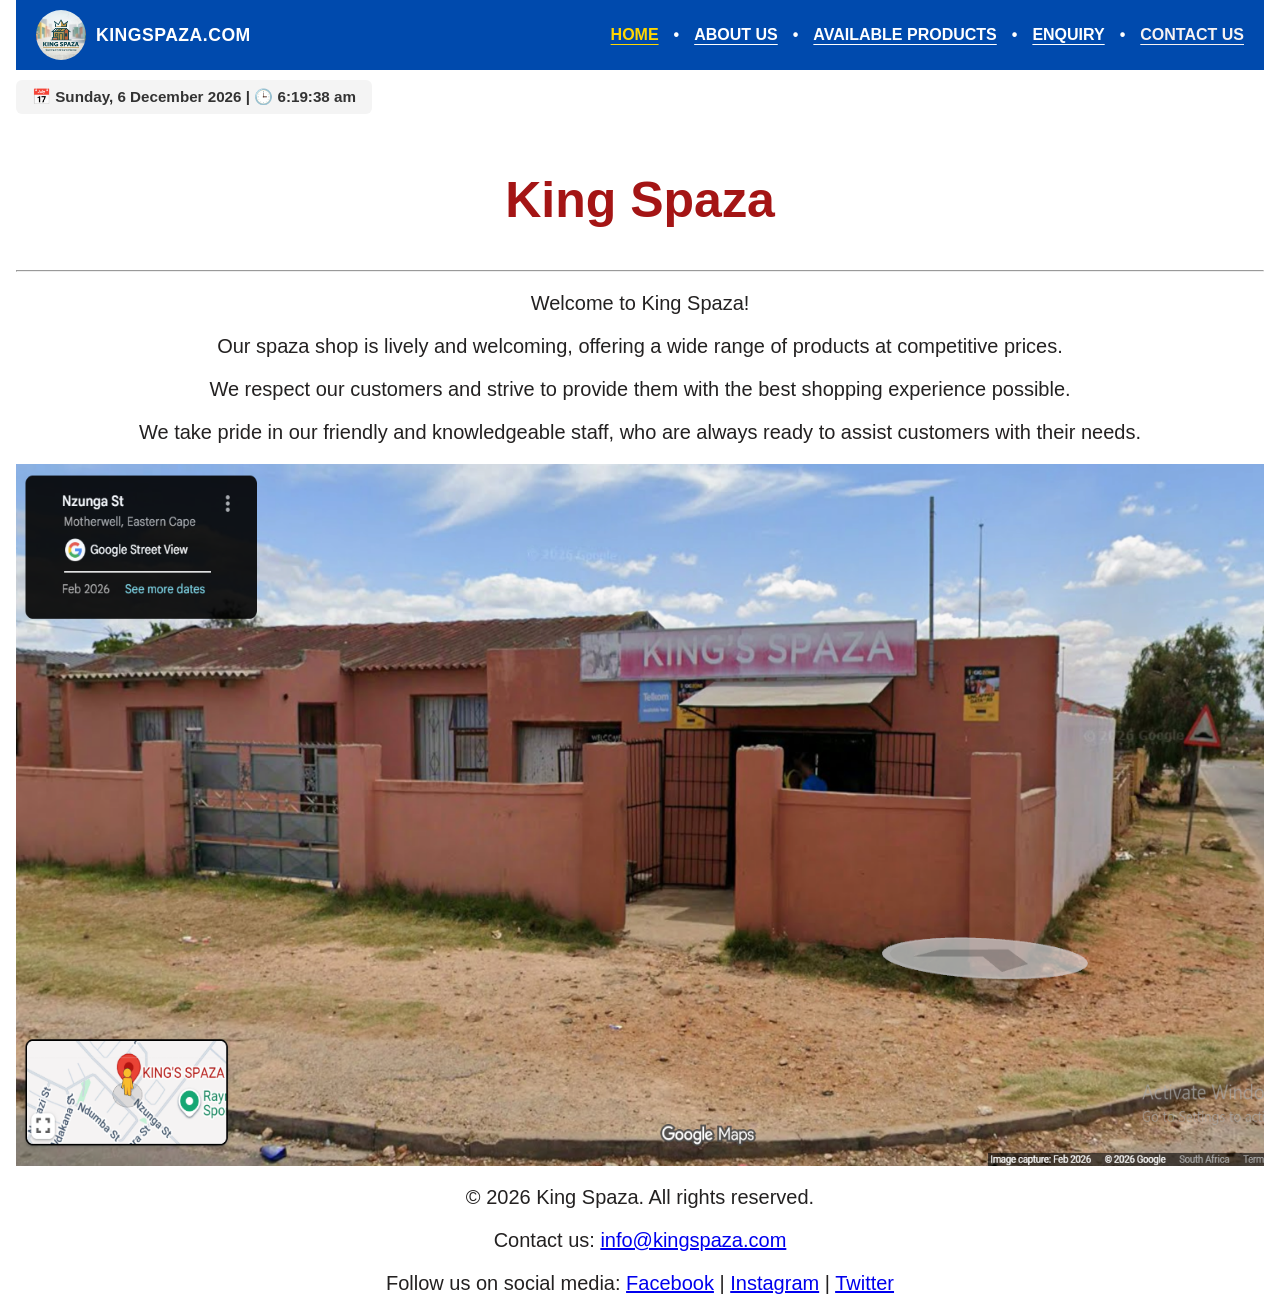
==== commit 94f2abcb: "yha there was some changes" ====
--- a/index.html
+++ b/index.html
@@ -1,34 +1,19 @@
 <!DOCTYPE html>
-
 <html lang="en">
-
 <head>
-
     <meta charset="UTF-8">
-
     <meta name="viewport" content="width=device-width, initial-scale=1.0">
-
-    <meta name="description" content="King Spaza is a vibrant and welcoming spaza shop offering a wide range of products at competitive prices.
-
+    <meta name="description" content="King Spaza is a vibrant and welcoming spaza shop offering a wide range of products at competitive prices. 
                We respect our customers and strive to provide them with the best shopping experience possible.">
-
     <meta name="keywords" content="King Spaza, spaza shop, products, competitive prices, customer service, shopping experience">
-
     <meta name="author" content="Aphiwe Luntonti">
-
-   
-
+    
     <title>King Spaza Shop</title>
-
     <!-- CSS stylesheet link -->
-
     <link rel="stylesheet" href="css/style.css">
-
 </head>
-
-<body>
-
- <!-- Header & Navigation -->
+<body> 
+    <!-- Header & Navigation -->
     <header class="header-nav">
         <a href="index.html" class="logo-link">
             <img class="logo-img" src="assets/Gemini_Generated_Image_jdhbpnjdhbpnjdhb.png" alt="King Spaza Logo">
@@ -44,7 +29,7 @@
 
         <!-- Navigation Menu -->
         <nav class="nav-links" id="nav-menu">
-            <a href="index.html">HOME</a>
+            <a href="index.html" class="active">HOME</a>
             <a href="pages/about.html">ABOUT US</a>
             <a href="pages/availableproducts.html">AVAILABLE PRODUCTS</a>
             <a href="pages/enquiry.html">ENQUIRY</a>
@@ -52,154 +37,83 @@
         </nav>
     </header>
 
-
-
     <!-- Main Content -->
-
     <main>
-
         <section class="welcome-section">
-
-            <!-- Date and Time Display moved here -->
-
+            <!-- Date and Time Display -->
             <div class="datetime-display" id="datetime-display" aria-live="polite">
-
                 📅 <span id="current-date">Loading...</span> | 🕒 <span id="current-time">Loading...</span>
-
             </div>
 
-
-
             <h1>King Spaza</h1>
-
             <hr>
-
             <p class="hero-text">Welcome to King Spaza!</p>
-
             <p>Our spaza shop is lively and welcoming, offering a wide range of products at competitive prices.</p>
-
             <p>We respect our customers and strive to provide them with the best shopping experience possible.</p>
-
             <p>We take pride in our friendly and knowledgeable staff, who are always ready to assist customers with their needs.</p>
-
-           
-
+            
             <img src="assets/Screenshot 2026-08-13 145939.png" alt="King Spaza Store" class="hero-img">
-
         </section>
-
     </main>
 
-
-
     <!-- Footer -->
-
     <footer>
-
-        <p>&copy; 2026 King Spaza. All rights reserved.</p>
-
+        <p>&copy; <span id="copyright-year">2026</span> King Spaza. All rights reserved.</p>
         <p>Contact us: <a href="mailto:info@kingspaza.com">info@kingspaza.com</a></p>
-
-        <p>Follow us on social media:
-
-            <a href="https://www.facebook.com/kingspaza" target="_blank" rel="noopener noreferrer">Facebook</a> |
-
-            <a href="https://www.instagram.com/kingspaza" target="_blank" rel="noopener noreferrer">Instagram</a> |
-
+        <p>Follow us on social media: 
+            <a href="https://www.facebook.com/kingspaza" target="_blank" rel="noopener noreferrer">Facebook</a> | 
+            <a href="https://www.instagram.com/kingspaza" target="_blank" rel="noopener noreferrer">Instagram</a> | 
             <a href="https://twitter.com/kingspaza" target="_blank" rel="noopener noreferrer">Twitter</a>
-
         </p>
-
     </footer>
 
-
-
     <!-- JavaScript for Mobile Navigation -->
-
     <script>
-
         const hamburgerBtn = document.getElementById('hamburger-btn');
-
         const navMenu = document.getElementById('nav-menu');
 
-
-
         hamburgerBtn.addEventListener('click', () => {
-
             const isActive = navMenu.classList.toggle('active');
-
             hamburgerBtn.setAttribute('aria-expanded', isActive);
-
         });
 
-
-
         // Close menu automatically when a link is clicked
-
         document.querySelectorAll('.nav-links a').forEach(link => {
-
             link.addEventListener('click', () => {
-
                 navMenu.classList.remove('active');
-
                 hamburgerBtn.setAttribute('aria-expanded', 'false');
-
             });
-
         });
-
     </script>
-
     <script>
-
         function updateDateTime() {
-
             const now = new Date();
 
-
-
-            // Format Date (e.g., "Friday, 23 October 2026")
-
+            // Format Date (e.g., "Friday, 30 October 2026")
             const dateOptions = { weekday: 'long', day: 'numeric', month: 'long', year: 'numeric' };
-
             const formattedDate = now.toLocaleDateString('en-ZA', dateOptions);
 
-
-
-            // Format Time (e.g., "08:15:30 AM")
-
+            // Format Time (e.g., "09:04:00 AM")
             const formattedTime = now.toLocaleTimeString('en-ZA', { hour12: true });
 
-
-
             // Inject into HTML
-
             const dateEl = document.getElementById('current-date');
-
             const timeEl = document.getElementById('current-time');
-
-
+            const yearEl = document.getElementById('copyright-year');
 
             if (dateEl && timeEl) {
-
                 dateEl.textContent = formattedDate;
-
                 timeEl.textContent = formattedTime;
-
             }
 
+            if (yearEl) {
+                yearEl.textContent = now.getFullYear();
+            }
         }
 
-
-
         // Run immediately on page load and update every 1 second
-
         updateDateTime();
-
         setInterval(updateDateTime, 1000);
-
     </script>
-
 </body>
-
 </html>
